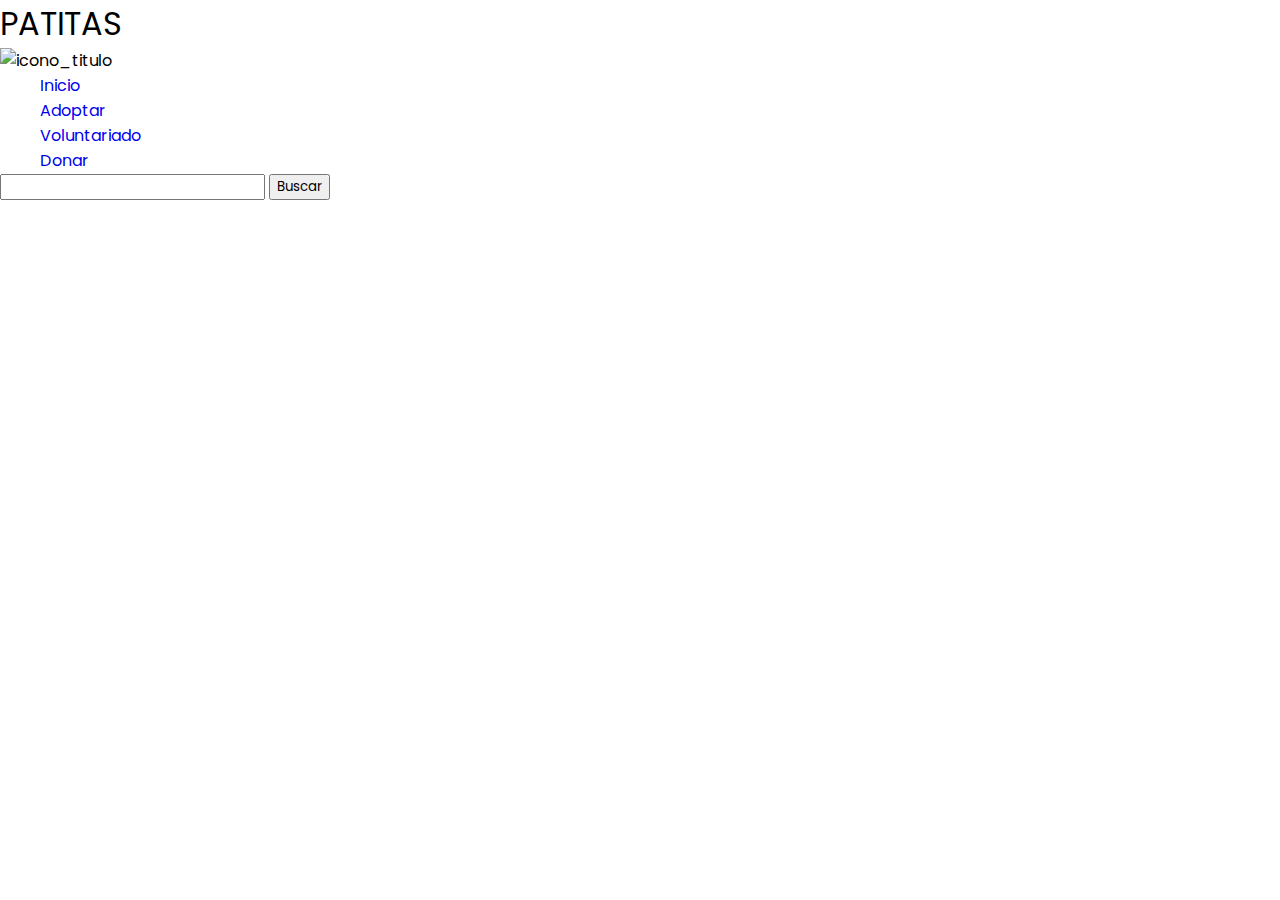
==== site/adopciones.html @ 4307ae88 "update" ====
<!DOCTYPE html>
<html lang="en">
<head>
    <meta charset="UTF-8">
    <meta name="viewport" content="width=device-width, initial-scale=1.0">
    <title>Patitas Adopciones</title>
    <link rel="preconnect" href="https://fonts.googleapis.com">
    <link rel="preconnect" href="https://fonts.gstatic.com" crossorigin>
    <link
        href="https://fonts.googleapis.com/css2?family=Poppins:ital,wght@0,100;0,200;0,300;0,400;0,500;0,600;0,700;0,800;0,900;1,100;1,200;1,300;1,400;1,500;1,600;1,700;1,800;1,900&display=swap"
        rel="stylesheet">
    <link rel="stylesheet" href="../css/styles.css">
</head>
<body>
    <header>
        <h1>PATITAS</h1>
        <img src="" alt="icono_titulo">
        <nav>
            <ul>
                <li><a href="../index.html" title="index">Inicio</a></li>
                <li><a href="adopciones.html" title="adopciones">Adoptar</a></li>
                <li><a href="voluntariado.html" title="voluntariado">Voluntariado</a></li>
                <li><a href="donar.html" title="donar">Donar</a></li>
            </ul>
        </nav>
        <span>
            <input type="search">
            <button type="submit">Buscar</button>
        </span>

    </header>
    <main>
       
      
    </main>
    <footer>

    </footer>
    
</body>
</html>
---- css/styles.css ----
*{
    margin: 0;
    box-sizing: border-box;
    font-family: "Poppins", sans-serif;
    font-weight: 400;
    font-style: normal;
}

a{
    text-decoration: none;
}

li{
    list-style: none;
}

#inicio_seccion
{
    display: flex;
    padding: 10px;
    margin: 3em;
}

.inicio_articulos
{
    border-style: solid #BC7FCD;
    border-radius: 5px;
    margin: 10px;
    padding: 20px;
    box-shadow: 2px 2px 10px 2px #BC7FCD;
    display: flex;
    flex-direction: column;
    justify-content: center;
    align-items: center;
}

.inicioimg
{
    max-width: 200px;
    margin-top: 20px;
}

#inicio_subscribirse
{
   padding: 20px;
   background-color: #FFCDEA;
}

.nav-dropdown
{
    display: none;
}

/* #adopciones-nav:hover{
    .nav-dropdown{
        display: block;
    }
} */

#form-contacto
{
    background-color: #BC7FCD;
    border-radius: 3px;
    margin: 2em;
    padding: 10px;
}

#formulario
{
    margin: 2em 0.5em;

}

.campoForm
{
    margin: 1em 0.5em;
    font-size: large;
    
}

#acepto{
    font-size: small;
}
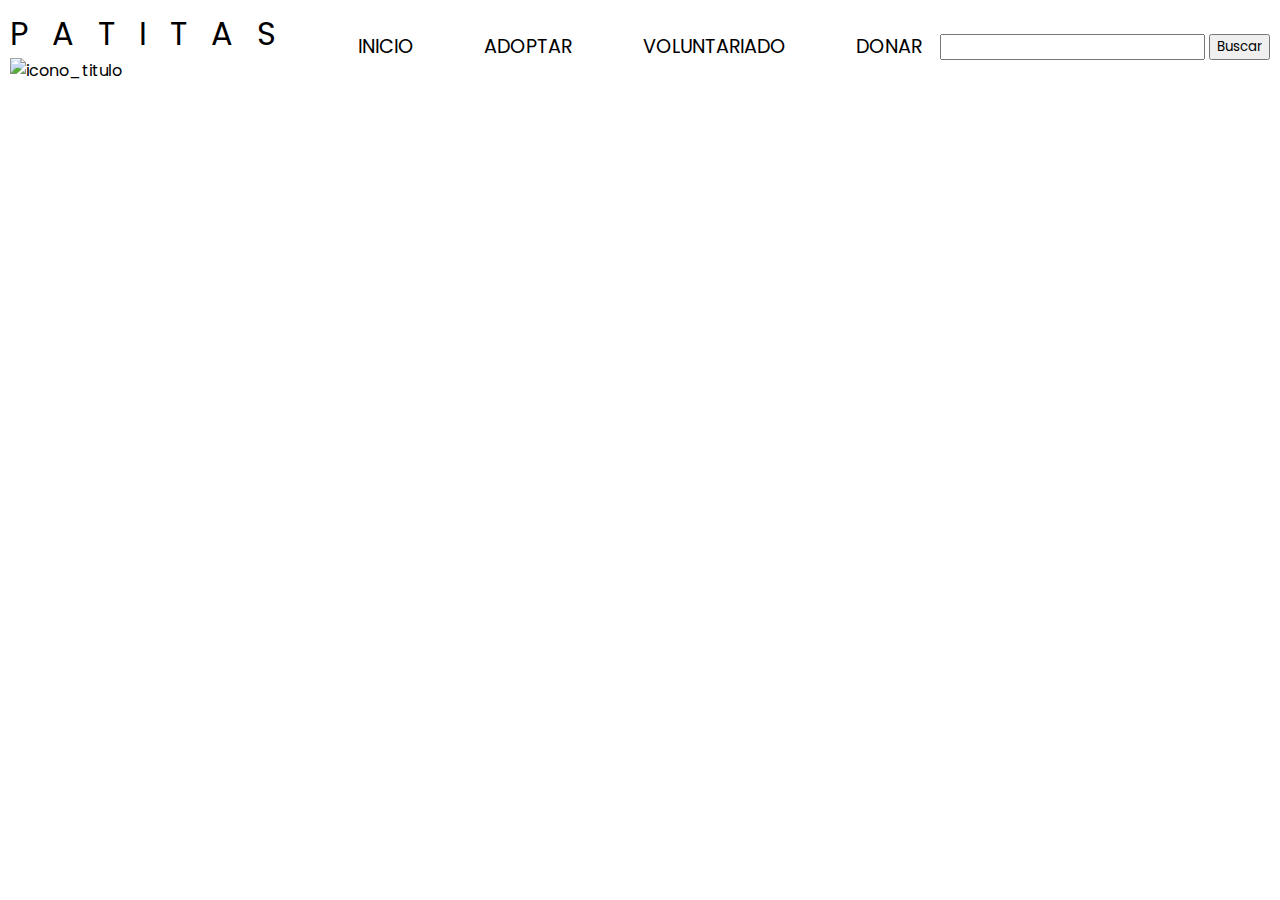
==== commit c983ebe7: "adding styles" ====
--- a/site/adopciones.html
+++ b/site/adopciones.html
@@ -12,15 +12,17 @@
     <link rel="stylesheet" href="../css/styles.css">
 </head>
 <body>
-    <header>
-        <h1>PATITAS</h1>
-        <img src="" alt="icono_titulo">
+    <header class="container_header">
+        <span>
+            <h1>PATITAS</h1>
+            <img src="" alt="icono_titulo">
+        </span>       
         <nav>
-            <ul>
-                <li><a href="../index.html" title="index">Inicio</a></li>
-                <li><a href="adopciones.html" title="adopciones">Adoptar</a></li>
-                <li><a href="voluntariado.html" title="voluntariado">Voluntariado</a></li>
-                <li><a href="donar.html" title="donar">Donar</a></li>
+            <ul class="links_navbar">
+                <li><a href="../index.html" title="index">INICIO</a></li>
+                <li><a href="adopciones.html" title="adopciones">ADOPTAR</a></li>
+                <li><a href="voluntariado.html" title="voluntariado">VOLUNTARIADO</a></li>
+                <li><a href="donar.html" title="donar">DONAR</a></li>
             </ul>
         </nav>
         <span>
--- a/css/styles.css
+++ b/css/styles.css
@@ -14,7 +14,62 @@
     list-style: none;
 }
 
-#inicio_seccion
+h1{
+    letter-spacing: 0.75em;
+}
+
+.container_header
+{
+    display: flex;
+    padding: 10px;
+    flex-direction: row;
+    justify-content: space-between;
+    align-items: center;
+    /* background-color: #f4f1eb; */
+}
+
+.links_navbar
+{
+    display: flex;
+    flex-direction: row;
+    align-items: center;
+    justify-content: center;
+
+}
+
+.links_navbar li{
+    padding: 2% 5%;
+    margin: 0 5%;
+    transition: all 0.5s ease-out;
+   
+}
+
+.links_navbar li:hover{
+    background-color: #d0dda1c7;
+    border-style: none;
+    border-radius: 10%;
+}
+
+.links_navbar a{
+    color: black;
+    font-size: 1.2em;
+}
+
+#buscar_nav
+{
+    position: relative;
+}
+
+#banner_patita
+{
+    border-style: 3px solid black;
+    border-radius: 5px;
+    margin: 10px;
+    padding: 20px;
+    box-shadow: 2px 2px 10px 2px #b6b0a4;
+}
+
+.inicio_seccion
 {
     display: flex;
     padding: 10px;
@@ -23,16 +78,22 @@
 
 .inicio_articulos
 {
-    border-style: solid #BC7FCD;
+    border-style: 3px solid black;
     border-radius: 5px;
     margin: 10px;
     padding: 20px;
-    box-shadow: 2px 2px 10px 2px #BC7FCD;
+    box-shadow: 2px 2px 10px 2px #b6b0a4;
     display: flex;
     flex-direction: column;
     justify-content: center;
     align-items: center;
 }
+
+.inicio_articulos:hover{
+    background-color: #d0dda1c7;
+    transition: background-color 0.5s ease-out;
+}
+
 
 .inicioimg
 {
@@ -43,7 +104,7 @@
 #inicio_subscribirse
 {
    padding: 20px;
-   background-color: #FFCDEA;
+   background-color: #d0dda1c7;
 }
 
 .nav-dropdown
@@ -59,7 +120,7 @@
 
 #form-contacto
 {
-    background-color: #BC7FCD;
+    background-color: #efcaa8;
     border-radius: 3px;
     margin: 2em;
     padding: 10px;
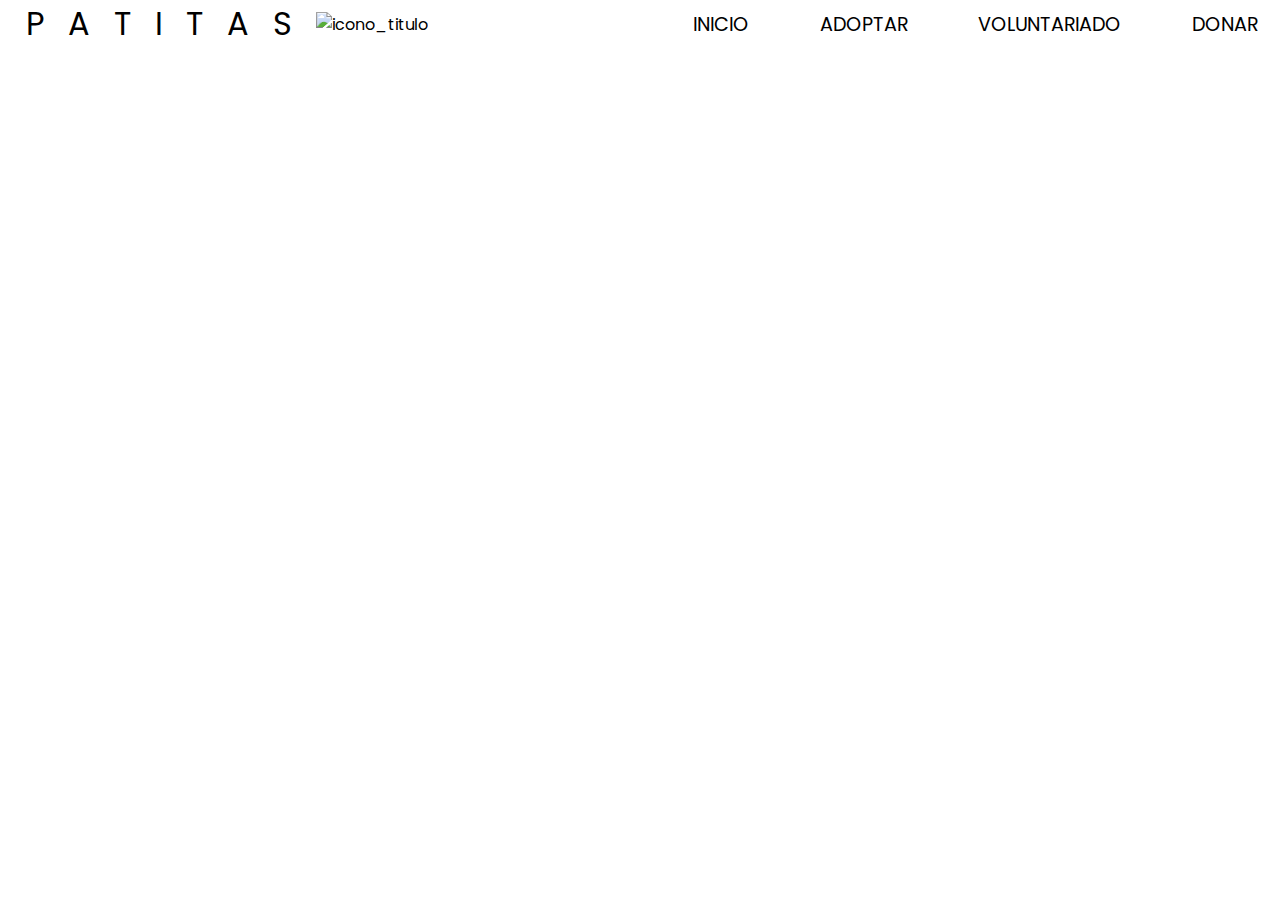
==== commit e49d3ef7: "order nav" ====
--- a/site/adopciones.html
+++ b/site/adopciones.html
@@ -13,7 +13,7 @@
 </head>
 <body>
     <header class="container_header">
-        <span>
+        <span class="logo">
             <h1>PATITAS</h1>
             <img src="" alt="icono_titulo">
         </span>       
@@ -25,11 +25,6 @@
                 <li><a href="donar.html" title="donar">DONAR</a></li>
             </ul>
         </nav>
-        <span>
-            <input type="search">
-            <button type="submit">Buscar</button>
-        </span>
-
     </header>
     <main>
        
--- a/css/styles.css
+++ b/css/styles.css
@@ -21,13 +21,20 @@
 .container_header
 {
     display: flex;
-    padding: 10px;
+    padding: 0 10% 0 2%;
     flex-direction: row;
     justify-content: space-between;
     align-items: center;
     /* background-color: #f4f1eb; */
+    width: 100%;
 }
 
+.logo{
+    display: flex;
+    flex-direction: row;
+    justify-content: center;
+    align-items: center;
+}
 .links_navbar
 {
     display: flex;
@@ -55,10 +62,6 @@
     font-size: 1.2em;
 }
 
-#buscar_nav
-{
-    position: relative;
-}
 
 #banner_patita
 {
@@ -72,8 +75,10 @@
 .inicio_seccion
 {
     display: flex;
-    padding: 10px;
-    margin: 3em;
+    justify-content: center;
+    align-items: center;
+    padding: 20px;
+    margin: 10px;
 }
 
 .inicio_articulos
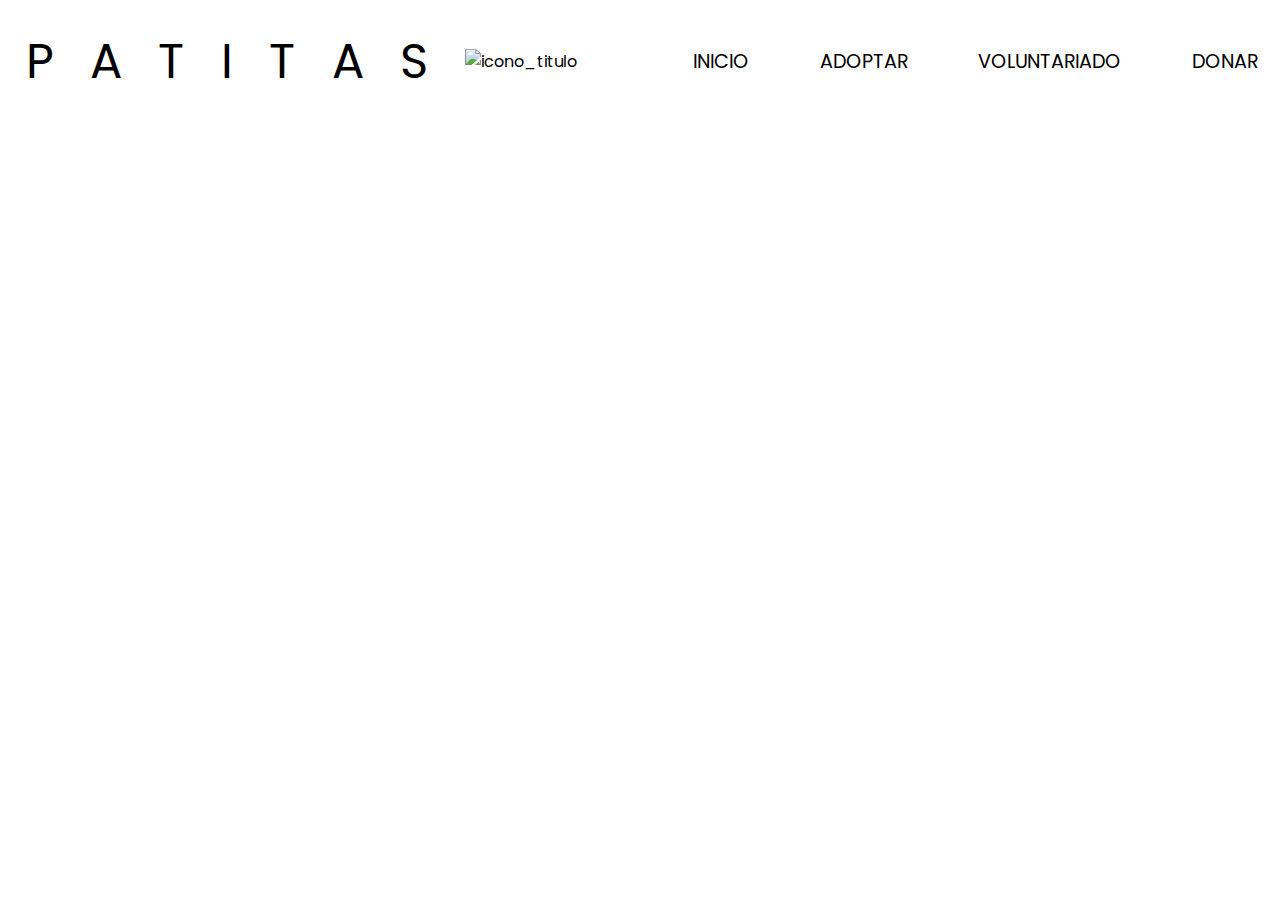
==== commit bd0e1a83: "responsive nav" ====
--- a/site/adopciones.html
+++ b/site/adopciones.html
@@ -15,9 +15,10 @@
     <header class="container_header">
         <span class="logo">
             <h1>PATITAS</h1>
-            <img src="" alt="icono_titulo">
+            <img src="" alt="icono_titulo" id="logoimg">
         </span>       
-        <nav>
+        <nav id="navheader">
+            <button id="closenav">X</button>
             <ul class="links_navbar">
                 <li><a href="../index.html" title="index">INICIO</a></li>
                 <li><a href="adopciones.html" title="adopciones">ADOPTAR</a></li>
@@ -25,6 +26,7 @@
                 <li><a href="donar.html" title="donar">DONAR</a></li>
             </ul>
         </nav>
+        <span class="navbar-toggle" id="navbarToggle">&#9776;</span>
     </header>
     <main>
        
@@ -33,6 +35,6 @@
     <footer>
 
     </footer>
-    
+    <script src="../js/script.js"></script>
 </body>
 </html>--- a/css/styles.css
+++ b/css/styles.css
@@ -16,12 +16,13 @@
 
 h1{
     letter-spacing: 0.75em;
+    font-size: 3em;
 }
 
 .container_header
 {
     display: flex;
-    padding: 0 10% 0 2%;
+    padding: 2% 10% 0 2%;
     flex-direction: row;
     justify-content: space-between;
     align-items: center;
@@ -62,6 +63,16 @@
     font-size: 1.2em;
 }
 
+.navbar-toggle {
+    display: none;
+    cursor: pointer;
+    font-size: 2em;
+  }
+
+  #closenav
+  {
+    display: none;
+  }
 
 #banner_patita
 {
@@ -97,6 +108,10 @@
 .inicio_articulos:hover{
     background-color: #d0dda1c7;
     transition: background-color 0.5s ease-out;
+    .articleButton{
+        background-color: white;
+        border-color: #b6b0a4;
+    }
 }
 
 
@@ -111,17 +126,6 @@
    padding: 20px;
    background-color: #d0dda1c7;
 }
-
-.nav-dropdown
-{
-    display: none;
-}
-
-/* #adopciones-nav:hover{
-    .nav-dropdown{
-        display: block;
-    }
-} */
 
 #form-contacto
 {
@@ -146,4 +150,101 @@
 
 #acepto{
     font-size: small;
+}
+
+button{
+    border: solid 1px  #738f1034 ;
+    font-size: 1em;
+    background-color: #d0dda1;
+    padding: 0.6em 1em;
+    border-radius: 5%;
+    cursor: pointer;
+    
+}
+
+button:hover{
+    background-color: #aec55a;
+}
+
+
+#closenav{
+    font-size: 1.5em;
+    border: none;
+    border-radius: 20%;
+    background-color: transparent;
+    color: rgb(3, 42, 6);
+}
+
+@media screen and (max-width: 1200px) {
+    #logoimg
+    {
+        display: none;
+    }
+}
+
+@media screen and (max-width: 1000px) {
+    #navheader{
+        display: flex;
+        flex-direction: column;
+        align-items: end;
+        position: absolute;
+        top: 0;
+        right: 0;
+        background-color:#d0dda1;
+        padding: 1em;
+        gap: 1rem;
+    }
+
+    #navheader{
+        opacity: 0;
+        visibility: hidden;
+    }
+
+    #navheader.visible{
+        opacity: 1;
+        visibility: visible;
+    }
+
+    .links_navbar{
+        flex-direction: column;
+        align-items: end;
+    }
+
+    .links_navbar li{
+        transition: all 0.5s ease-out;
+       
+    }
+    .links_navbar li:hover{
+        background-color: #4555129a;
+    }
+
+    .navbar-toggle {
+        display: block; 
+    }
+    #closenav
+    {
+      display: block;
+    }
+    .container_header{
+        padding: 2% 3% 0 2%;
+    }
+
+    #logoimg
+    {
+        display: none;
+    }
+
+}
+
+@media (max-width: 600px) {
+
+
+    .inicio_seccion{
+        display: block;
+    }
+
+    h1{
+        font-size: 2em;
+    }
+
 }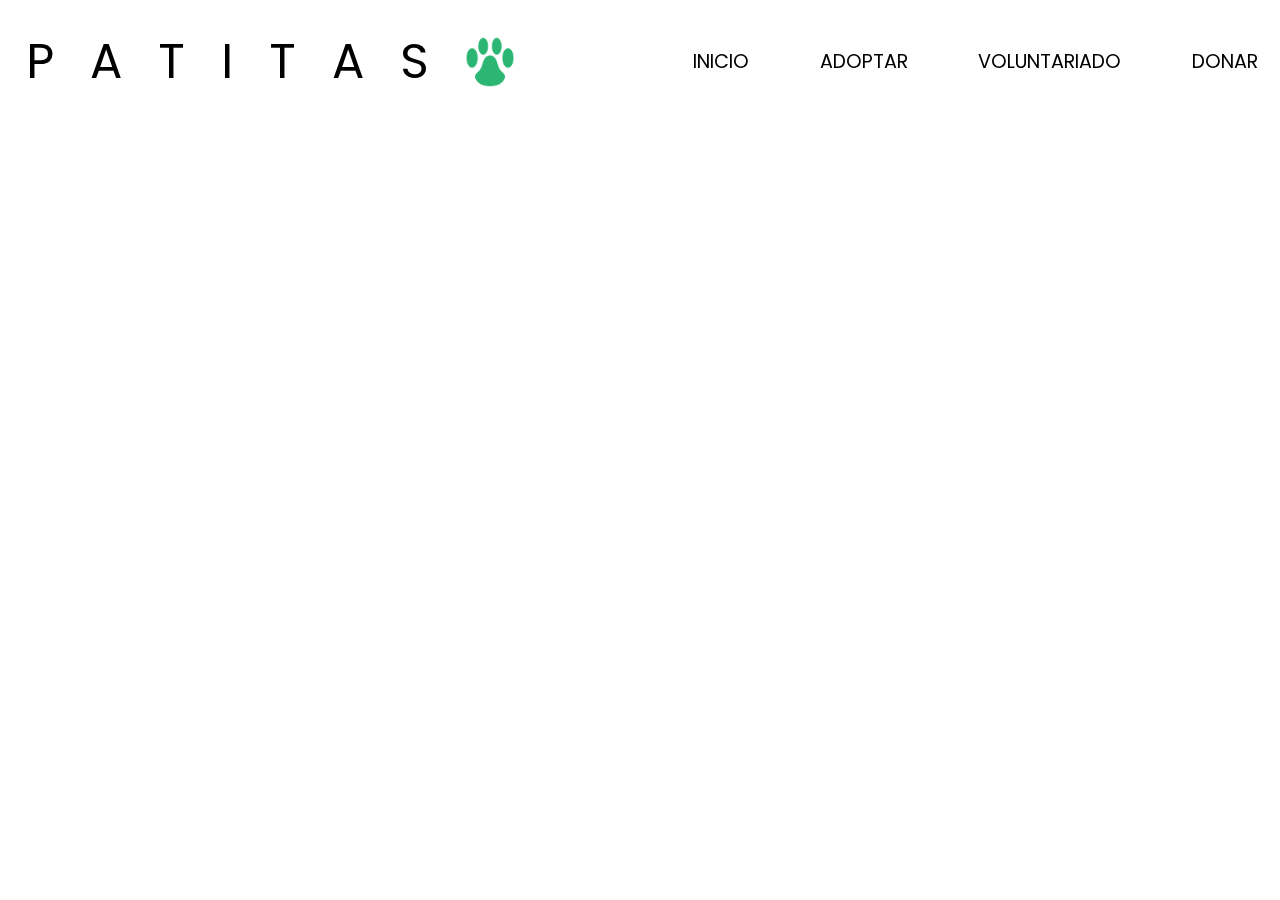
==== commit 8cf298b0: "responsive y banner" ====
--- a/site/adopciones.html
+++ b/site/adopciones.html
@@ -4,6 +4,7 @@
     <meta charset="UTF-8">
     <meta name="viewport" content="width=device-width, initial-scale=1.0">
     <title>Patitas Adopciones</title>
+    <link rel="icon" href="../img/huellas-de-garras.png" type="image/png">
     <link rel="preconnect" href="https://fonts.googleapis.com">
     <link rel="preconnect" href="https://fonts.gstatic.com" crossorigin>
     <link
@@ -15,7 +16,7 @@
     <header class="container_header">
         <span class="logo">
             <h1>PATITAS</h1>
-            <img src="" alt="icono_titulo" id="logoimg">
+            <img src="../img/pata.png" alt="icono_titulo" id="logoimg">
         </span>       
         <nav id="navheader">
             <button id="closenav">X</button>
--- a/css/styles.css
+++ b/css/styles.css
@@ -1,5 +1,6 @@
 *{
     margin: 0;
+    padding: 0;
     box-sizing: border-box;
     font-family: "Poppins", sans-serif;
     font-weight: 400;
@@ -21,13 +22,15 @@
 
 .container_header
 {
+    position: fixed;
     display: flex;
     padding: 2% 10% 0 2%;
     flex-direction: row;
     justify-content: space-between;
     align-items: center;
-    /* background-color: #f4f1eb; */
     width: 100%;
+    z-index: 10;
+    transition: 0.6s;
 }
 
 .logo{
@@ -69,11 +72,25 @@
     font-size: 2em;
   }
 
-  #closenav
-  {
+#closenav
+{
     display: none;
-  }
-
+}
+
+#logoimg
+{
+    width: 50px;
+}
+
+.banner
+{
+    position: relative;
+    background: url(../img/banner_semana.jpg) ;
+    width: 100%;
+    height: 70vh;
+    background-size: cover;
+    background-position: top;
+}
 #banner_patita
 {
     border-style: 3px solid black;
@@ -83,6 +100,7 @@
     box-shadow: 2px 2px 10px 2px #b6b0a4;
 }
 
+
 .inicio_seccion
 {
     display: flex;
@@ -106,7 +124,7 @@
 }
 
 .inicio_articulos:hover{
-    background-color: #d0dda1c7;
+    background-color: #569A76;
     transition: background-color 0.5s ease-out;
     .articleButton{
         background-color: white;
@@ -155,7 +173,7 @@
 button{
     border: solid 1px  #738f1034 ;
     font-size: 1em;
-    background-color: #d0dda1;
+    background-color: #569A76;
     padding: 0.6em 1em;
     border-radius: 5%;
     cursor: pointer;
@@ -163,7 +181,7 @@
 }
 
 button:hover{
-    background-color: #aec55a;
+    background-color: #569A76;
 }
 
 
@@ -191,7 +209,7 @@
         top: 0;
         right: 0;
         background-color:#d0dda1;
-        padding: 1em;
+        padding: 1em 2em;
         gap: 1rem;
     }
 
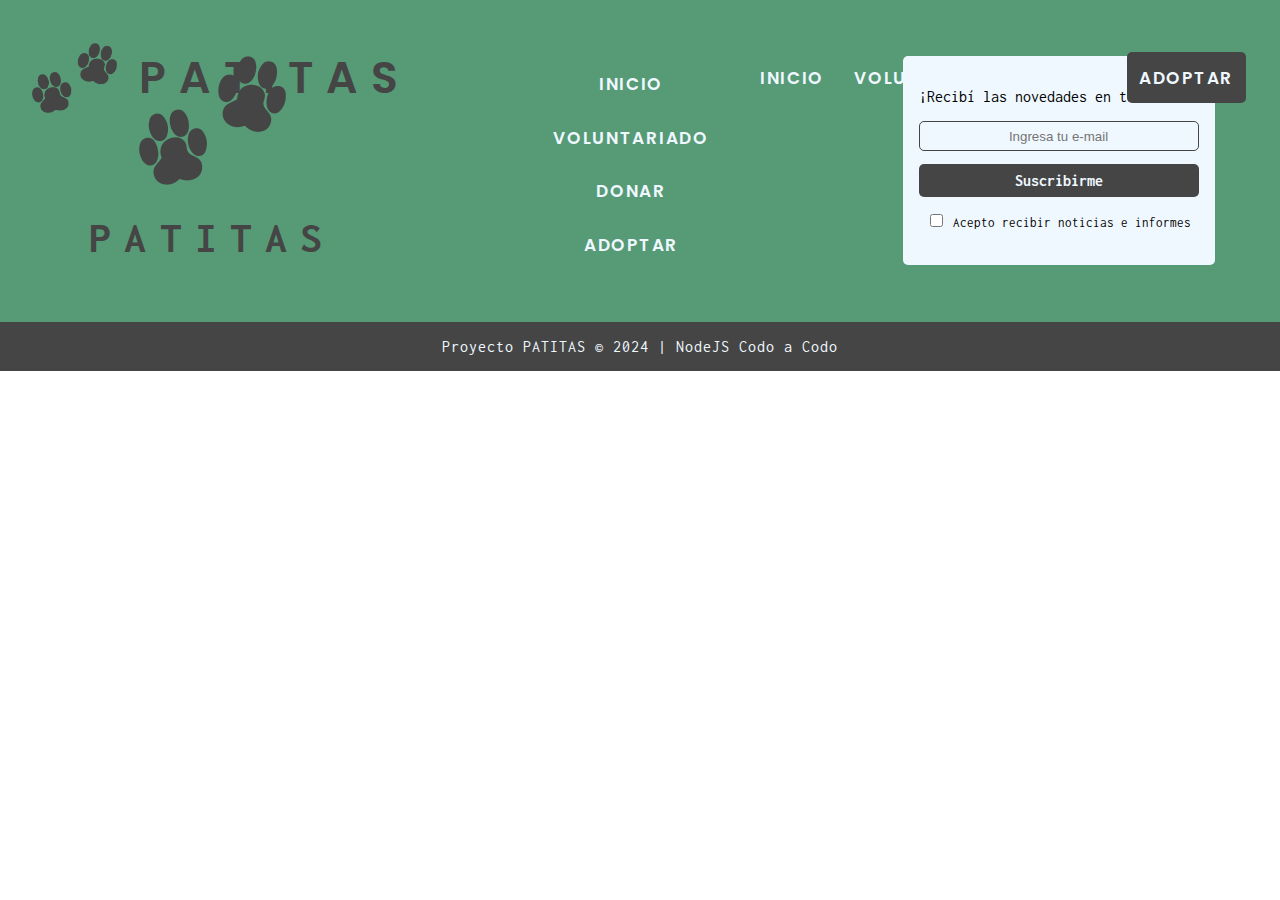
==== commit 4d5dbe8d: "all pages footer" ====
--- a/site/adopciones.html
+++ b/site/adopciones.html
@@ -5,36 +5,83 @@
     <meta name="viewport" content="width=device-width, initial-scale=1.0">
     <title>Patitas Adopciones</title>
     <link rel="icon" href="../img/huellas-de-garras.png" type="image/png">
-    <link rel="preconnect" href="https://fonts.googleapis.com">
-    <link rel="preconnect" href="https://fonts.gstatic.com" crossorigin>
-    <link
-        href="https://fonts.googleapis.com/css2?family=Poppins:ital,wght@0,100;0,200;0,300;0,400;0,500;0,600;0,700;0,800;0,900;1,100;1,200;1,300;1,400;1,500;1,600;1,700;1,800;1,900&display=swap"
-        rel="stylesheet">
     <link rel="stylesheet" href="../css/styles.css">
 </head>
 <body>
     <header class="container_header">
-        <span class="logo">
+        <div class="logo">
+            <img src="../img/patitasLogo.png" alt="icono_titulo" id="logoimg">
             <h1>PATITAS</h1>
-            <img src="../img/pata.png" alt="icono_titulo" id="logoimg">
-        </span>       
-        <nav id="navheader">
-            <button id="closenav">X</button>
-            <ul class="links_navbar">
-                <li><a href="../index.html" title="index">INICIO</a></li>
-                <li><a href="adopciones.html" title="adopciones">ADOPTAR</a></li>
-                <li><a href="voluntariado.html" title="voluntariado">VOLUNTARIADO</a></li>
-                <li><a href="donar.html" title="donar">DONAR</a></li>
-            </ul>
-        </nav>
-        <span class="navbar-toggle" id="navbarToggle">&#9776;</span>
+        </div>
+        
+        <div id="nav">
+            <nav id="navheader">
+                <button id="closenav">X</button>
+                <ul class="links_navbar">
+                    <li><a href="../index.html" title="index">INICIO</a></li>
+                    <li><a href="voluntariado.html" title="voluntariado">VOLUNTARIADO</a></li>
+                    <li><a href="donar.html" title="donar">DONAR</a></li>
+                    <li id="adoptar"><a href="adopciones.html" title="adopciones">ADOPTAR</a></li>
+                </ul>
+            </nav>
+            <span class="navbar-toggle" id="navbarToggle">&#9776;</span>
+        </div>
     </header>
     <main>
        
       
     </main>
-    <footer>
+    <footer class="container-footer">
+        <div class="section-flex">
 
+            <div class="footer-seccion">
+                <div class="section1-flex">
+                    <img src="../img/patitasLogo.png" alt="icono_titulo" class="img-footer">
+                    <h1 class="titulo-footer">PATITAS</h1>
+                </div>    
+            </div>
+    
+            <div class="footer-seccion">
+                <div class="links-footer-section">
+                    <li class="link-footer"><a href="../index.html" title="index">INICIO</a></li>
+                    <li class="link-footer"><a href="voluntariado.html" title="voluntariado">VOLUNTARIADO</a></li>
+                    <li class="link-footer"><a href="donar.html" title="donar">DONAR</a></li>
+                    <li class="link-footer"><a href="adopciones.html" title="adopciones">ADOPTAR</a></li>
+                </div>
+            </div>
+    
+            <div class="footer-seccion">
+                <div class="new-footer">
+                    <div class="new-footer-section">
+                        <p>¡Recibí las novedades en tu e-mail!</p>
+                    </div>
+
+                    <div class="new-footer-section">
+                        <label for="email"></label>
+                        <input type="email" name="email" id="email" placeholder="Ingresa tu e-mail" class="1">
+                    </div>
+
+                    <div class="new-footer-section">
+                        <h2>Suscribirme</h2>
+                    </div>
+
+                    <div class="new-footer-section" id="acepto">
+                        <input type="checkbox" name="acepto" id="acepto" required>
+                        <label for="acepto">Acepto recibir noticias e informes</label>
+                    </div>
+
+                    
+                </div>
+            </div>
+    
+
+        </div>
+            
+        <div class="proyecto-patitas">
+            <p>Proyecto PATITAS © 2024 | NodeJS Codo a Codo </p>
+        </div>
+       
+        
     </footer>
     <script src="../js/script.js"></script>
 </body>
--- a/css/styles.css
+++ b/css/styles.css
@@ -1,93 +1,117 @@
+@font-face {
+    font-family: "Inconsolata";
+    src: url(..//fonts/Inconsolata/Inconsolata-VariableFont_wdth\,wght.ttf);
+}
+
+@font-face {
+    font-family: "Poppins";
+    src: url(../fonts/Poppins/Poppins-SemiBold.ttf);
+}
+
 *{
+    box-sizing: border-box;
+}
+
+body{
     margin: 0;
     padding: 0;
-    box-sizing: border-box;
-    font-family: "Poppins", sans-serif;
-    font-weight: 400;
-    font-style: normal;
-}
-
-a{
-    text-decoration: none;
-}
-
-li{
-    list-style: none;
-}
-
-h1{
-    letter-spacing: 0.75em;
-    font-size: 3em;
-}
+}
+
+/* ------ Header -------- */
+
+/* Logo */
 
 .container_header
 {
-    position: fixed;
-    display: flex;
-    padding: 2% 10% 0 2%;
+    position:absolute;
+    display: flex;
+    padding:1em 2em;
     flex-direction: row;
     justify-content: space-between;
     align-items: center;
     width: 100%;
-    z-index: 10;
+    z-index: 1;
     transition: 0.6s;
 }
 
 .logo{
     display: flex;
+    align-items: center;
+}
+
+#logoimg{
+    width: 85px;
+    height: 70px;
+    
+}
+
+h1{
+    padding-left: 0.5em;
+    font-family: "Poppins";
+    font-size: 2.75em;
+    letter-spacing: 0.30em;
+    font-weight:bolder;
+    color: #454545;
+}
+
+/* Nav */
+
+.nav{
+    display: flex;
+    align-items: center;
     flex-direction: row;
-    justify-content: center;
-    align-items: center;
-}
+    justify-content: space-between;
+}
+
 .links_navbar
 {
     display: flex;
-    flex-direction: row;
-    align-items: center;
-    justify-content: center;
-
-}
-
-.links_navbar li{
-    padding: 2% 5%;
-    margin: 0 5%;
+    align-items: center;
     transition: all 0.5s ease-out;
-   
+
+}
+
+a{
+    font-family: "Poppins";
+    color: aliceblue;
+    text-decoration: none;
+    font-size: 17px;
+    letter-spacing: 0.1em;
+}
+
+
+li{
+    margin: 2.5px;
+    padding: 12.5px;
 }
 
 .links_navbar li:hover{
-    background-color: #d0dda1c7;
+    background-color: #454545;
     border-style: none;
-    border-radius: 10%;
-}
-
-.links_navbar a{
-    color: black;
-    font-size: 1.2em;
+    border-radius: 5px;
 }
 
 .navbar-toggle {
     display: none;
     cursor: pointer;
     font-size: 2em;
+    padding-right: 0.5em;
+    color: #454545;
   }
 
+
 #closenav
 {
     display: none;
 }
 
-#logoimg
-{
-    width: 50px;
-}
-
 .banner
 {
     position: relative;
+    background-repeat: no-repeat;
     background: url(../img/banner_semana.jpg) ;
     width: 100%;
-    height: 70vh;
+    height: 100vh;
     background-size: cover;
     background-position: top;
 }
@@ -121,6 +145,8 @@
     flex-direction: column;
     justify-content: center;
     align-items: center;
+    font-family: "Poppins";
+    font-weight: normal;
 }
 
 .inicio_articulos:hover{
@@ -141,10 +167,32 @@
 
 #inicio_subscribirse
 {
-   padding: 20px;
+   display: flex;
+   align-items: center;
+   justify-content: space-between; 
    background-color: #d0dda1c7;
-}
-
+   width: 80%;
+   padding: 3em;
+   margin: auto;
+   gap: 1rem;
+   
+}
+
+.icono{
+    width: 50px;
+}
+
+#adoptar {
+    background-color: #454545;
+    border-radius: 5px;
+} 
+
+li{
+    list-style: none;
+}
+
+
+/* ------------ Footer --------- */
 #form-contacto
 {
     background-color: #efcaa8;
@@ -171,11 +219,11 @@
 }
 
 button{
-    border: solid 1px  #738f1034 ;
+    border: solid 1px  #454545 ;
     font-size: 1em;
     background-color: #569A76;
     padding: 0.6em 1em;
-    border-radius: 5%;
+    border-radius: 5px;
     cursor: pointer;
     
 }
@@ -190,8 +238,119 @@
     border: none;
     border-radius: 20%;
     background-color: transparent;
-    color: rgb(3, 42, 6);
-}
+    color: aliceblue;
+
+}
+
+/* -------- FOOTER --------- */
+
+.section-flex{
+    padding-top: 1.5em;
+    display: flex;
+    flex-direction: row;
+    justify-content: space-around;
+}
+
+
+/* -------- Seccion I --------- */
+.container-footer{
+    background-color: #569A76;
+    margin: 0;
+    padding: 0;
+}
+
+.footer-seccion{
+    padding: 2em;
+}
+
+.section1-flex{
+    display: flex;
+    flex-direction: column;
+    align-items: center;
+
+}
+
+.img-footer{
+    height: 50%;
+    width: 50%;
+}
+
+.footer-seccion h1{
+    padding-left: 0;
+    font-family: "Inconsolata";
+
+}
+
+/* -------- Seccion II --------- */
+
+.links-footer-section{
+    text-align: center;
+    font-family: "Poppins";
+    font-size: 1em;
+    padding-left: 3em;
+    padding-right: 3em;
+}
+
+.links-footer-section :hover{
+    color: #454545;
+    border-radius: 5px;
+}
+
+/* -------- Seccion III --------- */
+
+.new-footer{
+    padding: 1em;
+    background-color: aliceblue;
+    text-align: center;
+    border-radius: 5px;
+    font-family: "Inconsolata";
+}
+
+.new-footer-section p{
+   margin-top: 1em;
+    
+}
+
+#email{
+    text-align: center;
+    background-color: aliceblue;
+    width: 100%;
+    height: 30px;
+    border-radius: 5px;
+    border: 1px solid #454545;
+    
+
+}
+
+.new-footer-section h2{
+    padding: 0.5em;
+    font-size: 1em;
+    color: aliceblue;
+    background-color: #454545;
+    border-radius: 5px;
+}
+#acepto{
+    padding-bottom: 1.5em;
+}
+
+/* -------- Proyecto PATITAS --------- */
+
+
+.proyecto-patitas{
+    text-align: center;
+    background-color: #454545;
+}
+
+.proyecto-patitas p{
+    font-family: "Inconsolata";
+    color: aliceblue;
+    margin: 0;
+    padding: 1em;
+    letter-spacing: 1px;
+
+}
+
+/* -------- Responsive --------- */
 
 @media screen and (max-width: 1200px) {
     #logoimg
@@ -208,9 +367,11 @@
         position: absolute;
         top: 0;
         right: 0;
-        background-color:#d0dda1;
+        background-color:#454545;
         padding: 1em 2em;
         gap: 1rem;
+        width: 100%;
+        height: 100vh;
     }
 
     #navheader{
@@ -233,7 +394,7 @@
        
     }
     .links_navbar li:hover{
-        background-color: #4555129a;
+        background-color: #454545;
     }
 
     .navbar-toggle {
@@ -252,9 +413,39 @@
         display: none;
     }
 
+    ul a:hover{
+        color: #454545;
+        background-color: aliceblue;
+        padding: 5px;
+        border: 1px;
+        border-radius: 5px;
+    }
+
+    /* RESPONSIVE FOOTER */
+    .section-flex{
+        padding-top: 1.5em;
+        display: flex;
+        flex-direction: column;
+        justify-content: center;
+    }
+
 }
 
 @media (max-width: 600px) {
+
+    .footer-seccion{
+        padding-top: 0;
+    }
+
+    .img-footer{
+        height: 100%;
+    }
+
+    .titulo-footer{
+        margin: 0;
+        padding: 0;
+        display: none;
+    }
 
 
     .inicio_seccion{
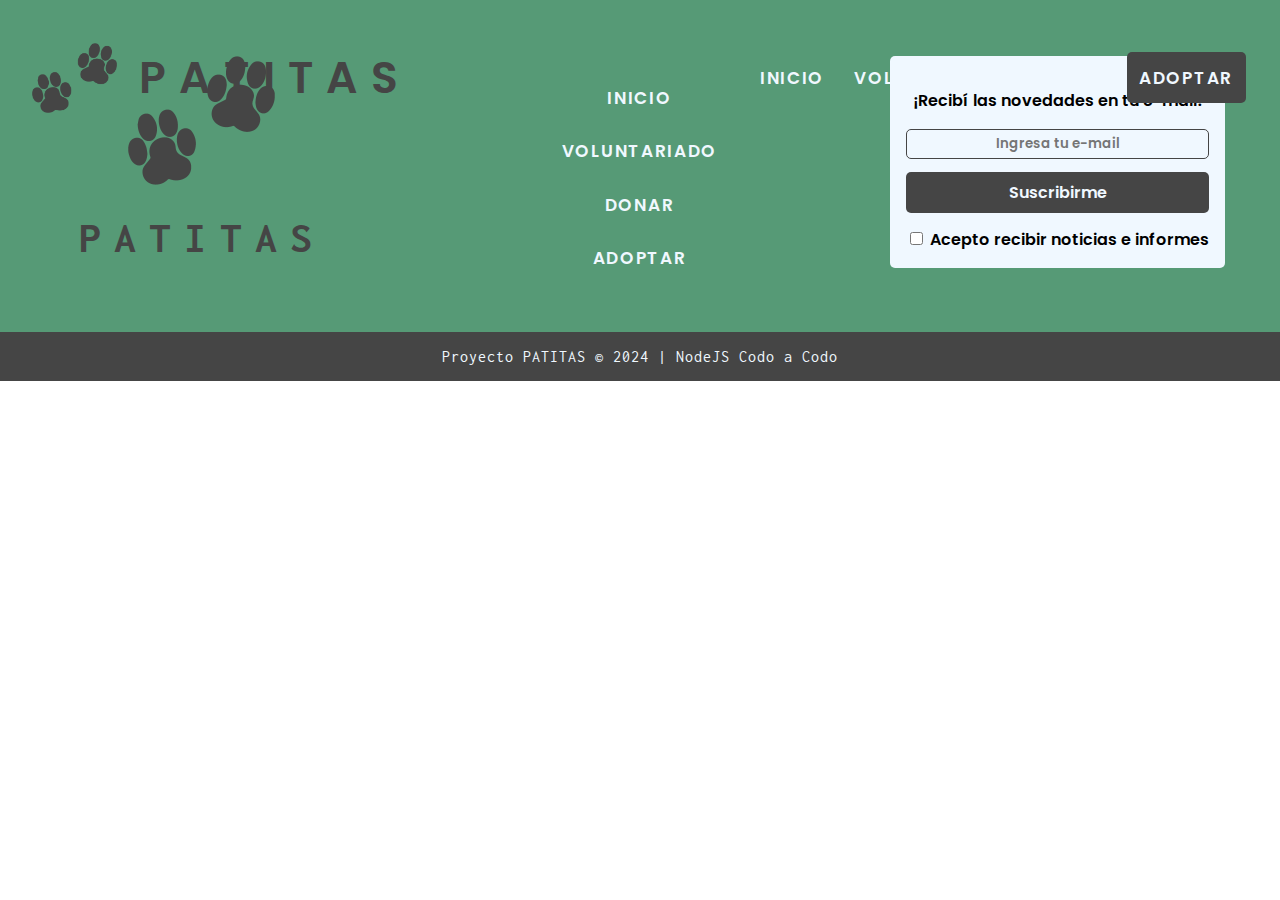
==== commit 776c98c8: "update errors from validator" ====
--- a/site/adopciones.html
+++ b/site/adopciones.html
@@ -43,10 +43,13 @@
     
             <div class="footer-seccion">
                 <div class="links-footer-section">
-                    <li class="link-footer"><a href="../index.html" title="index">INICIO</a></li>
-                    <li class="link-footer"><a href="voluntariado.html" title="voluntariado">VOLUNTARIADO</a></li>
-                    <li class="link-footer"><a href="donar.html" title="donar">DONAR</a></li>
-                    <li class="link-footer"><a href="adopciones.html" title="adopciones">ADOPTAR</a></li>
+                    <ul>
+                        <li class="link-footer"><a href="../index.html" title="index">INICIO</a></li>
+                        <li class="link-footer"><a href="voluntariado.html" title="voluntariado">VOLUNTARIADO</a></li>
+                        <li class="link-footer"><a href="donar.html" title="donar">DONAR</a></li>
+                        <li class="link-footer"><a href="adopciones.html" title="adopciones">ADOPTAR</a></li>
+                    </ul>
+                    
                 </div>
             </div>
     
@@ -65,7 +68,7 @@
                         <h2>Suscribirme</h2>
                     </div>
 
-                    <div class="new-footer-section" id="acepto">
+                    <div class="new-footer-section">
                         <input type="checkbox" name="acepto" id="acepto" required>
                         <label for="acepto">Acepto recibir noticias e informes</label>
                     </div>
--- a/css/styles.css
+++ b/css/styles.css
@@ -10,6 +10,7 @@
 
 *{
     box-sizing: border-box;
+    font-family: "Poppins";
 }
 
 body{
@@ -182,6 +183,22 @@
     width: 50px;
 }
 
+
+/*--------adoptar formulario----------*/
+.body_voluntarios{
+    display: flex;
+    padding: 20%;
+    justify-content: center;
+    align-items: center;
+}
+#container_contacto
+{
+    background-color: #569A76;
+    padding: 10%;
+    border-radius: 32px;
+    text-align: center;
+    box-shadow: 60px -16px rgba(11, 128, 0, 0.365);
+}
 #adoptar {
     background-color: #454545;
     border-radius: 5px;
